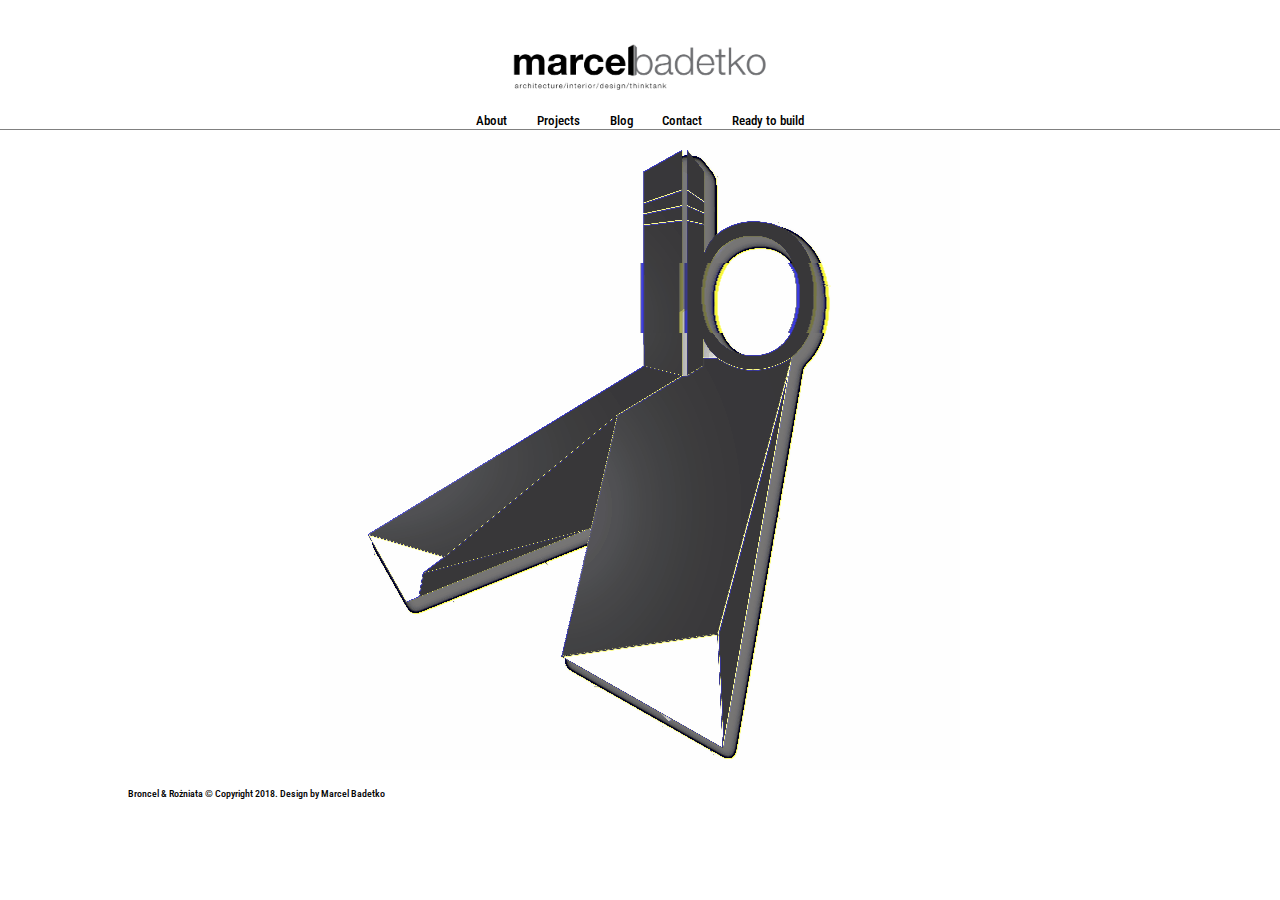
==== index.html @ 17f219a7 "1.0 ver" ====
<!DOCTYPE html>
<html lang="pl-PL">

<head>
    <meta charset="utf-8">
    <meta name="author" content="Kacper Rozniata & Mateusz Broncel">
    <meta name="viewport" content="width=device-width, initial-scale=1">
    <title>Marcel Badetko | Homepage</title>
    <link rel="stylesheet" href="main.css">
    <link href="https://fonts.googleapis.com/css?family=Roboto+Condensed:300,400,700" rel="stylesheet"> 
</head>


<body>
    <div class="header-logo" ><a href="index.html"><img src="LOGO_TRANS-18.png" style="width: auto; height: auto;max-width: 20vw;"></a></div>
    <ul class="navbar">
        <li><a class="clickable noselect" href="about.html">About</a></li>
        <li><a class="clickable noselect" href="projects.html">Projects</a></li>
        <li><a class="clickable noselect"href="bolg.html">Blog</a></li>
        <li><a class="clickable noselect" href="contact.html">Contact</a></li>
        <li><a class="clickable noselect">Ready to build</a></li>
    </ul>
    <div class="divider"></div>
    <div class="center-logo"><img src="logoduzeglitch.gif" style="width: auto; height: auto;max-width: 50%;"></div>
    <div class="credits">Broncel & Rożniata © Copyright 2018. Design by Marcel Badetko</div>
</body>
---- main.css ----
* {
    margin: 0;
    top: 0;
    font-family: 'Roboto Condensed', sans-serif;
    font-weight:500;
}

.credits {
    font-size: 0.8vw;
    margin-left: 10vw;
    margin-bottom: 1vw;
}

.clickable {
    user-select: none;
    cursor: pointer;
}

.contact {
    font-size: 1.1vw;
    display: block;
    margin-top: 10vw;
    margin-left: 15vw;
    text-align: center;
}

.contact-logo {
    display: inline-block;
    width: 30%;
}

.contact-info {
    text-align: justify;
    display: inline-block;
    width: 65%;
}

.sticky {
    position: sticky;
}

.navbar {
    list-style-type: none;
    padding: 0;
    overflow: hidden;
    text-align: center;
}


 li {
    display: inline;
}

li a {
    display: inline-block;
    margin: 1vw;
    margin-bottom: -0.5vw;
    font-size:1vw;
    font-family: 'Roboto Condensed', sans-serif;
    text-decoration: none;
    color: black;
}

.divider {
    width: 100%;
    border-bottom: 0.12vw solid gray;   
}

.header-logo {
    padding-top: 3.1vw;
    text-align: center;
    width: 100%;
}

.header-logo-small {
    padding-top: 2vw;
    text-align: center;
    width: 100%;
    margin-top: -1.16vw;
}

.center-logo {
    text-align: center;
    padding-bottom:1vw;
}

.about {
    font-size: 1.1vw;
    font-weight: 300;
    margin-top: 10vw;
    margin-left: 7vw;
    margin-bottom: 5vw;
}

.about-more {
    text-align: justify;
    font-size: 1.1vw;
    font-weight: 500;
    margin-left: auto;
    margin-right: auto;
    margin-top: 7vw;
    margin-bottom: 5vw;
    width: 65%;
}

#about-photo {
    display: inline-block;
    padding-right: 5vw;
    width: 30%;
    vertical-align: -1vw;
    text-align: center;
}

#about-content {
    display: inline-block;
    width: 45%;
    text-align: justify;
}

#arrow {
    display: block;
    text-align: center;
    width: 100%;
}

.spacing {
    height: 3vw;
    display: block;
}
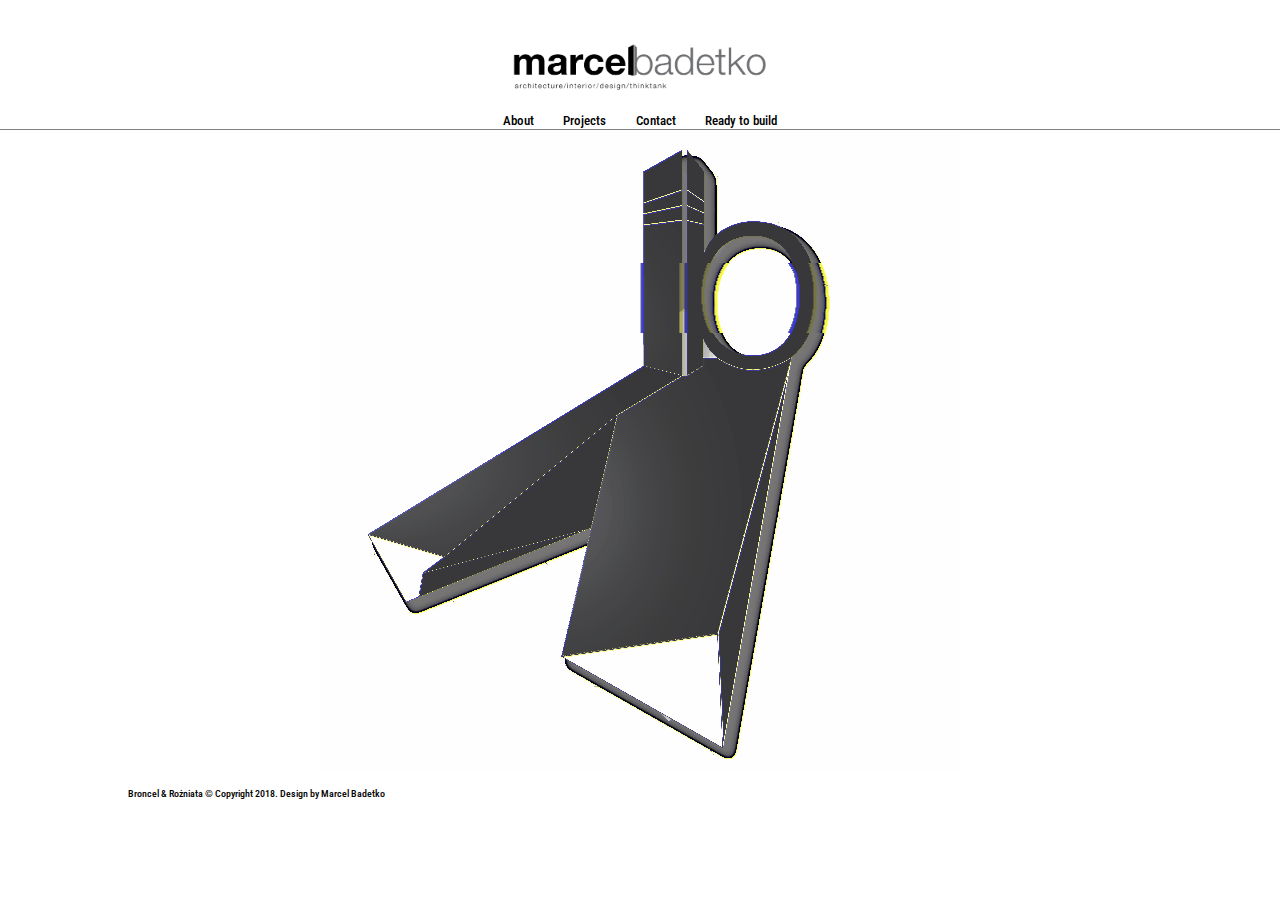
==== commit e6303fb1: "Last" ====
--- a/index.html
+++ b/index.html
@@ -16,9 +16,8 @@
     <ul class="navbar">
         <li><a class="clickable noselect" href="about.html">About</a></li>
         <li><a class="clickable noselect" href="projects.html">Projects</a></li>
-        <li><a class="clickable noselect"href="bolg.html">Blog</a></li>
         <li><a class="clickable noselect" href="contact.html">Contact</a></li>
-        <li><a class="clickable noselect">Ready to build</a></li>
+        <li><a class="clickable noselect"href="readytobulit.html">Ready to build</a></li>
     </ul>
     <div class="divider"></div>
     <div class="center-logo"><img src="logoduzeglitch.gif" style="width: auto; height: auto;max-width: 50%;"></div>
--- a/main.css
+++ b/main.css
@@ -63,7 +63,7 @@
 
 .divider {
     width: 100%;
-    border-bottom: 0.12vw solid gray;   
+    border-bottom: 0.04vw solid gray;   
 }
 
 .header-logo {
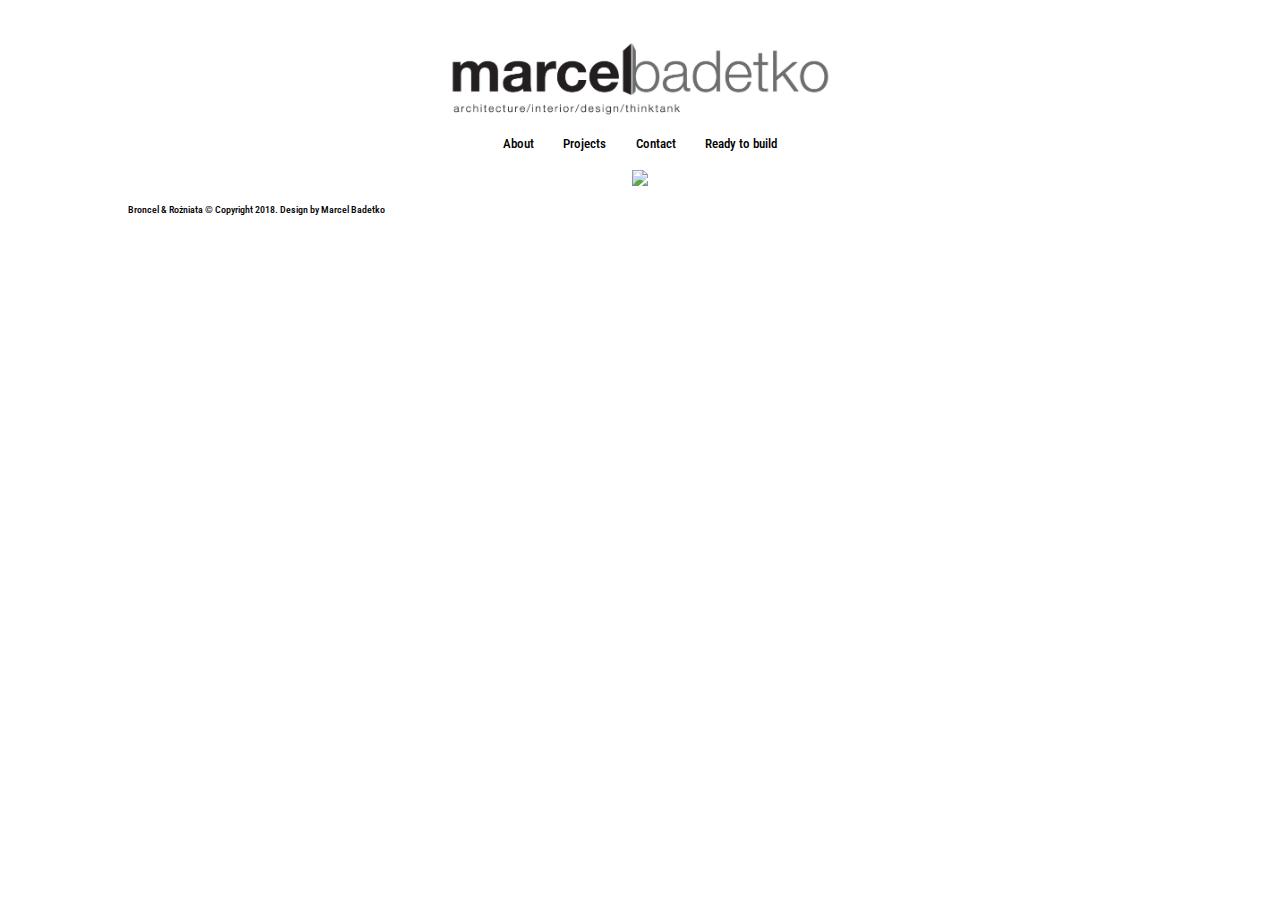
==== commit 4c5f8608: "Ver 3.0" ====
--- a/index.html
+++ b/index.html
@@ -6,20 +6,19 @@
     <meta name="author" content="Kacper Rozniata & Mateusz Broncel">
     <meta name="viewport" content="width=device-width, initial-scale=1">
     <title>Marcel Badetko | Homepage</title>
-    <link rel="stylesheet" href="main.css">
+    <link rel="stylesheet" href="css/main.css">
     <link href="https://fonts.googleapis.com/css?family=Roboto+Condensed:300,400,700" rel="stylesheet"> 
 </head>
 
 
 <body>
-    <div class="header-logo" ><a href="index.html"><img src="LOGO_TRANS-18.png" style="width: auto; height: auto;max-width: 20vw;"></a></div>
+    <div class="header-logo" ><a href="index.html"><img src="assets/LOGO_TRANS-18.png" style="width: auto; height: auto;max-width: 30vw;"></a></div>
     <ul class="navbar">
         <li><a class="clickable noselect" href="about.html">About</a></li>
         <li><a class="clickable noselect" href="projects.html">Projects</a></li>
         <li><a class="clickable noselect" href="contact.html">Contact</a></li>
         <li><a class="clickable noselect"href="readytobulit.html">Ready to build</a></li>
     </ul>
-    <div class="divider"></div>
-    <div class="center-logo"><img src="logoduzeglitch.gif" style="width: auto; height: auto;max-width: 50%;"></div>
+    <div class="center-logo"><img src="assets/mainglitch.gif" style="width: auto; height: 32vw;max-width: 100%;"></div>
     <div class="credits">Broncel & Rożniata © Copyright 2018. Design by Marcel Badetko</div>
 </body>--- a/css/main.css
+++ b/css/main.css
@@ -0,0 +1,131 @@
+* {
+    margin: 0;
+    top: 0;
+    font-family: 'Roboto Condensed', sans-serif;
+    font-weight:500;
+}
+
+.credits {
+    font-size: 0.8vw;
+    margin-left: 10vw;
+    margin-bottom: 1vw;
+}
+
+.clickable {
+    user-select: none;
+    cursor: pointer;
+}
+
+.contact {
+    font-size: 1.1vw;
+    display: block;
+    margin-top: 10vw;
+    margin-left: 15vw;
+    text-align: center;
+}
+
+.contact-logo {
+    display: inline-block;
+    width: 30%;
+}
+
+.contact-info {
+    text-align: justify;
+    display: inline-block;
+    width: 65%;
+}
+
+.sticky {
+    position: fixed;
+	top: 0;
+	width: 100%;
+}
+
+.navbar {
+    list-style-type: none;
+    padding: 0;
+    overflow: hidden;
+    text-align: center;
+}
+
+
+ li {
+    display: inline;
+}
+
+li a {
+    display: inline-block;
+    margin: 1vw;
+    padding-bottom: 0.5vw;
+    font-size:1vw;
+    font-family: 'Roboto Condensed', sans-serif;
+    text-decoration: none;
+    color: black;
+}
+
+.divider {
+    width: 100%;
+    border-bottom: 0.04vw solid gray;   
+}
+
+.header-logo {
+    padding-top: 3.1vw;
+    text-align: center;
+    width: 100%;
+}
+
+.header-logo-small {
+    padding-top: 2vw;
+    text-align: center;
+    width: 100%;
+    margin-top: -1.16vw;
+}
+
+.center-logo {
+    text-align: center;
+    padding-bottom:1vw;
+}
+
+.about {
+    font-size: 1.1vw;
+    font-weight: 300;
+    margin-top: 10vw;
+    margin-left: 7vw;
+    margin-bottom: 5vw;
+}
+
+.about-more {
+    text-align: justify;
+    font-size: 1.1vw;
+    font-weight: 500;
+    margin-left: auto;
+    margin-right: auto;
+    margin-top: 10vw;
+    margin-bottom: 5vw;
+    width: 65%;
+}
+
+#about-photo {
+    display: inline-block;
+    padding-right: 5vw;
+    width: 30%;
+    vertical-align: -1vw;
+    text-align: center;
+}
+
+#about-content {
+    display: inline-block;
+    width: 45%;
+    text-align: justify;
+}
+
+#arrow {
+    display: block;
+    text-align: center;
+    width: 100%;
+}
+
+.spacing {
+    height: 3vw;
+    display: block;
+}